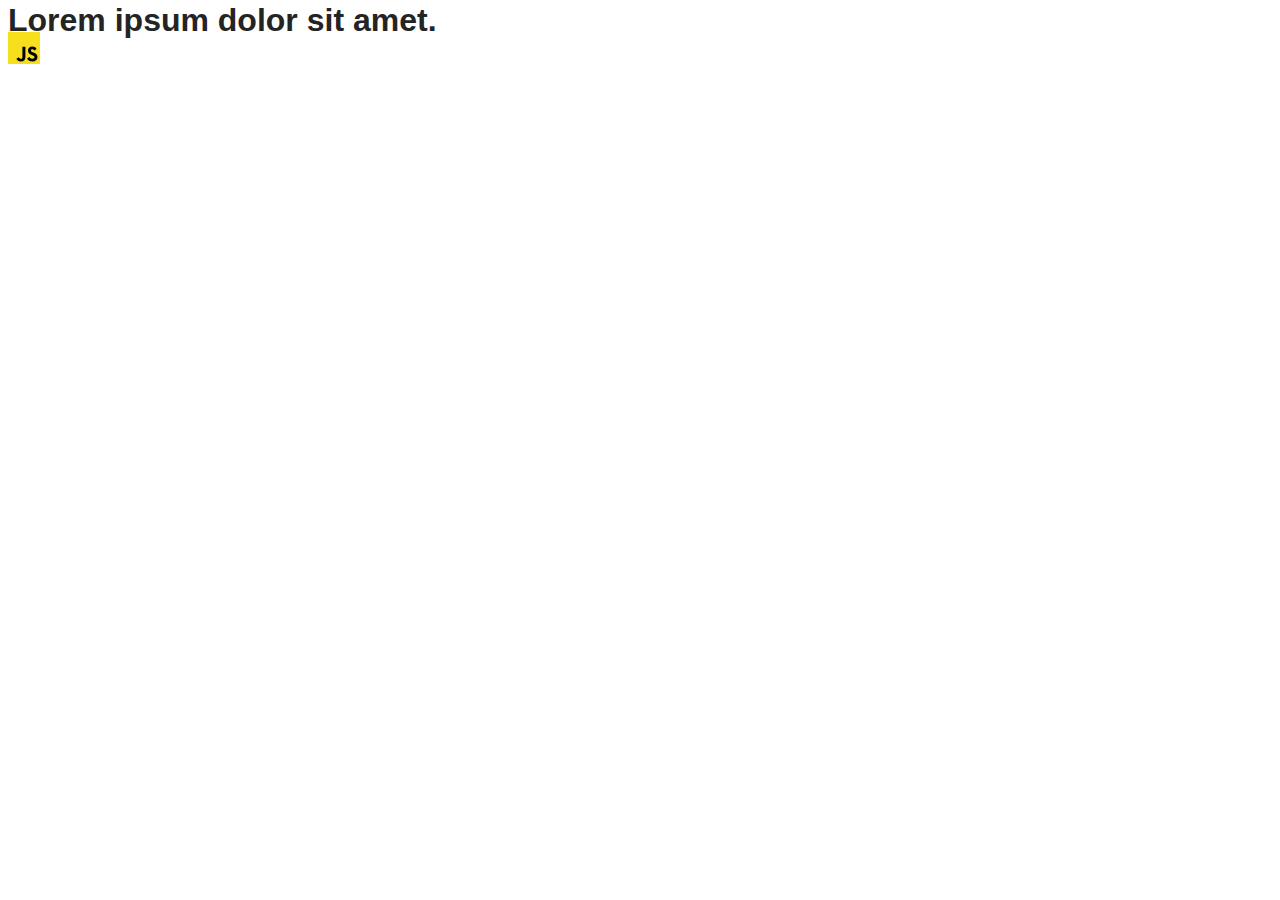
==== src/index.html @ b6c1d254 "Initial commit" ====
<!DOCTYPE html>
<html lang="en">
  <head>
    <meta charset="UTF-8" />
    <link rel="icon" type="image/svg+xml" href="/favicon.svg" />
    <meta name="viewport" content="width=device-width, initial-scale=1.0" />
    <title>Vanilla App Template</title>
    <link rel="stylesheet" href="./css/styles.css" />
  </head>
  <body>
    <load ="partials/header.html" />

    <section>
      <h1>Lorem ipsum dolor sit amet.</h1>
      <!-- Path to images as from index.html file -->
      <img src="./img/javascript.svg" alt="" />
    </section>

    <!-- Loads the specified .html file -->
    <load ="partials/vite-promo.html" />

    <script type="module" src="./main.js"></script>
  </body>
</html>
---- src/css/styles.css ----
/**
  |============================
  | include css partials with
  | default @import url()
  |============================
*/
@import url('./reset.css');
@import url('./vite-promo.css');
@import url('./header.css');

:root {
  font-family: Inter, Avenir, Helvetica, Arial, sans-serif;
  font-size: 16px;
  line-height: 24px;
  font-weight: 400;

  color: #242424;
  background-color: rgba(255, 255, 255, 0.87);

  font-synthesis: none;
  text-rendering: optimizeLegibility;
  -webkit-font-smoothing: antialiased;
  -moz-osx-font-smoothing: grayscale;
  -webkit-text-size-adjust: 100%;
}
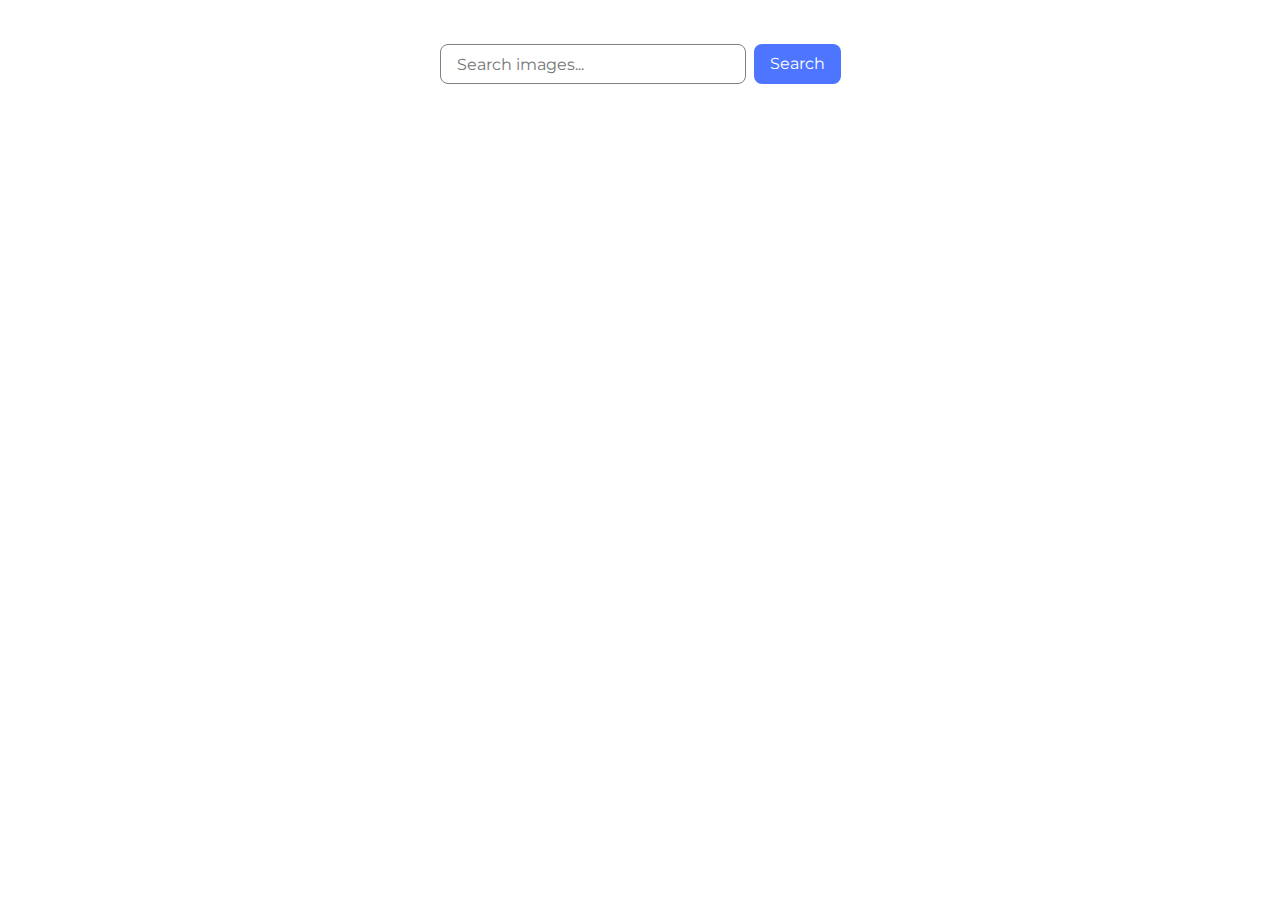
==== commit 335442b3: "001" ====
--- a/src/index.html
+++ b/src/index.html
@@ -4,20 +4,32 @@
     <meta charset="UTF-8" />
     <link rel="icon" type="image/svg+xml" href="/favicon.svg" />
     <meta name="viewport" content="width=device-width, initial-scale=1.0" />
-    <title>Vanilla App Template</title>
+    <title>Goit hw 11</title>
+
+    <link rel="preconnect" href="https://fonts.googleapis.com">
+    <link rel="preconnect" href="https://fonts.gstatic.com" crossorigin>
+    <link href="https://fonts.googleapis.com/css2?family=Montserrat:ital,wght@0,100..900;1,100..900&display=swap"
+      rel="stylesheet">
+
     <link rel="stylesheet" href="./css/styles.css" />
   </head>
   <body>
-    <load ="partials/header.html" />
+ 
+    <section class="search-section">
+      <form class="search-form">
+        <input name="keywords" type="text" placeholder="Search images...">
 
-    <section>
-      <h1>Lorem ipsum dolor sit amet.</h1>
-      <!-- Path to images as from index.html file -->
-      <img src="./img/javascript.svg" alt="" />
+        <button name="search" class="search-btn" type="submit">Search</button>
+
+      </form>
     </section>
 
-    <!-- Loads the specified .html file -->
-    <load ="partials/vite-promo.html" />
+    <section class="photo-section">
+      <div class="gallery-box">
+        <ul class="gallery"></ul>
+      </div>
+    </section>
+
 
     <script type="module" src="./main.js"></script>
   </body>
--- a/src/css/styles.css
+++ b/src/css/styles.css
@@ -5,21 +5,112 @@
   |============================
 */
 @import url('./reset.css');
-@import url('./vite-promo.css');
-@import url('./header.css');
 
-:root {
-  font-family: Inter, Avenir, Helvetica, Arial, sans-serif;
+body {
+  font-family: Montserrat;
+}
+
+.photo-section {
+  padding-top: 32px;
+}
+
+button {
+  padding: 8px 16px;
+  font-family: Montserrat;
   font-size: 16px;
-  line-height: 24px;
+  color: #ffffff;
+  background-color: #4E75FF;
+  border: none;
+  border-radius: 8px;
+  line-height: 1.5;
+}
+button:hover,
+button:focus {
+  cursor: pointer;
+  background-color: #6C8CFF;;
+}
+
+input {
+  font-family: Montserrat;
+  padding: 8px 16px;
   font-weight: 400;
+  font-size: 16px;
+  line-height: 1,5;
+  border: 1px solid #808080;
+  border-radius: 8px;
+  width: 272px;
+}
 
-  color: #242424;
-  background-color: rgba(255, 255, 255, 0.87);
+.search-form {
+  display: flex;
+  justify-content: center;
+  
+  gap: 8px;
+  padding-top: 36px;
+}
 
-  font-synthesis: none;
-  text-rendering: optimizeLegibility;
-  -webkit-font-smoothing: antialiased;
-  -moz-osx-font-smoothing: grayscale;
-  -webkit-text-size-adjust: 100%;
+ul {
+  display: flex;
+  gap: 12px;
+  justify-content: center;
+  flex-wrap: wrap;
+  margin: 0;
+  list-style-type: none;
 }
+
+.img {
+  width: calc((100% - 12px * 4) / 5);
+  border: #000000 solid 1px;
+  border-radius: 4px;
+}
+
+img {
+  display: block;
+  width: 100%;
+  height: 200px;
+  object-fit: cover;
+}
+
+.img-info {
+  display: flex;
+  justify-content: space-around;
+  flex-wrap: nowrap;
+
+  padding: 0;
+  margin-top: 5px;
+  margin-bottom: 5px;
+
+  font-size: 10px;
+}
+
+.img-info-item {
+  width: min-content;
+  text-align: center;
+}
+
+span {
+  font-weight: 500;
+}
+
+.loader {
+  width: 48px;
+  height: 48px;
+  margin-right: auto;
+  margin-left: auto;
+  border: 5px solid #000000;
+  border-bottom-color: transparent;
+  border-radius: 50%;
+  display: block;
+  box-sizing: border-box;
+  animation: rotation 1s linear infinite;
+}
+
+@keyframes rotation {
+  0% {
+    transform: rotate(0deg);
+  }
+
+  100% {
+    transform: rotate(360deg);
+  }
+}